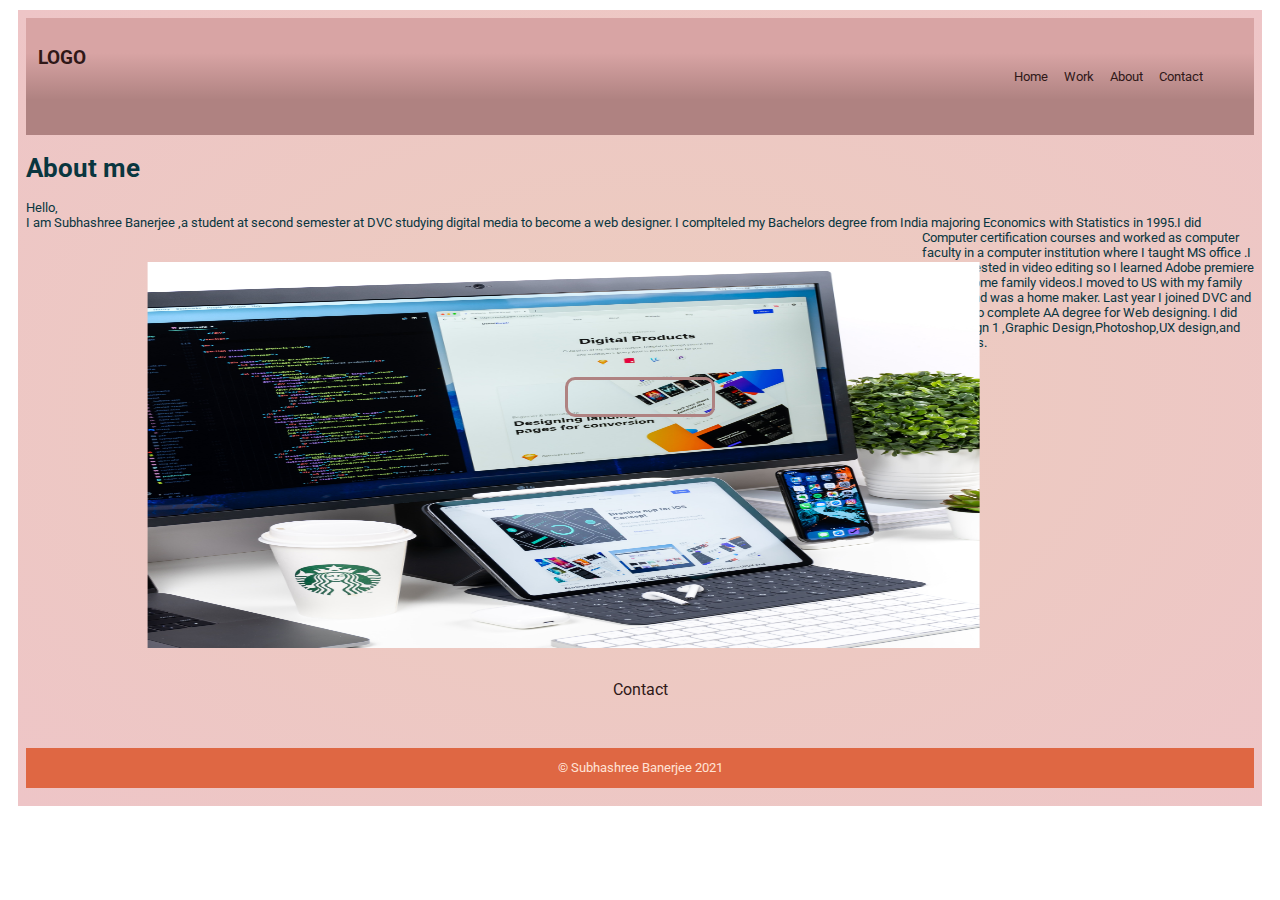
==== projects/project2/About/index.html @ f0b83295 "first commit" ====
<!DOCTYPE html>
<html lang="en">

<head>
    <meta charset="UTF-8">
    <meta name="viewport" content="width=device-width, initial-scale=1.0">
    <link rel="stylesheet" href="../css/style.css">

    <title>AboutPage</title>
</head>

<body id="about">
<div class="container">
        <header>
        <!--div for header portion contains logo and nav menu
        <div class="headerportion">
            <div for  logo -->
            <div class="logo">
                <h2>LOGO</h2>
            </div>
            <!--div for  logo ends -->
            <!--div for  nav menu -->
            <div class="topnav">
                <nav>
                    <ul>
                        <li><a href="../index.html">Home</a></li>
                        <li><a href="../work/index.html">Work</a></li>
                        <li><a href="#about">About</a></li>
                        <li><a href="../contact/index.html">Contact</a></li>
                    </ul>
                </nav>

            </div>
            <!--div for  nav menu ends -->
        
    </header>
        <div class="horizontalline"></div>
        <!--div for  header portion ends -->
        <main>
            <div class="hero">

                <h1>About me</h1>
                <p>Hello, <br>
                    I am Subhashree Banerjee ,a student at second semester at DVC studying digital media to become a web designer.
                    <img class="hero-image" src="image/project_webdesign_1.jpg" alt="designimage">
                    I complteled my Bachelors degree from India majoring Economics with Statistics in 1995.I did Computer certification courses and worked as computer faculty in a computer institution where I taught MS office .I was interested in video editing so I learned Adobe premiere and did some family videos.I moved to US with my family in 2005 and was a home maker.
                    Last year I joined DVC and planning to complete AA degree for Web designing.
                    I did Web design 1 ,Graphic Design,Photoshop,UX design,and Wordpress.
                </p>
                <br class="clear">
            </div>
            <div></div>
            <div class="button"><a href ="../contact/index.html"> Contact </a>

            </div> 
        </main>

    <footer>

        <p>© Subhashree Banerjee 2021</p>



    </footer>


</div>

</body>

</html>
---- projects/project2/css/style.css ----
@import url('https://fonts.googleapis.com/css2?family=PT+Sans+Narrow&family=Roboto+Condensed&family=Roboto:ital,wght@0,400;0,500;1,400&family=Vidaloka&display=swap');


* {
    position: relative;
    box-sizing: border-box;


}
body {
    
    font-family: 'Roboto',"sans-serif";
    font-weight:400;
    font-size:1rem;
 
    color:#09363f;
}
.container {
    margin: 10px;
    padding: .5rem;
    background-image: radial-gradient(#eccdbe, #eec5c7);
    background-repeat: no-repeat;
    background-position: center;
    background-repeat: no-repeat;
    background-size: cover;
    max-height:100%;

}

   header {

    margin: 0;
    width: 100%;
    display: flex;
    justify-content: space-between;
    background-image: linear-gradient(#d8a4a4 30%, #af8281 70%);
    position: relative;

}

nav ul {
    display: inline-flex;
    list-style: none;
    margin: 2.5rem;
    padding: .2rem;
    justify-content: left;

}

.logo {
    display: block;
    justify-content: flex-start;
    margin: 2px;
    padding: 10px;
    color: hsl(0, 33%, 14%);
}


nav a {

    text-decoration: none;
    margin: .5rem;
    color: hsl(0, 33%, 14%);
}

nav li {
    display: inline-flex;
    padding: 0;
    

}

#wrapper {

    z-index: 100;
}

#wrapper:hover {
    opacity: 0.7;
}


#wrapper {
    display: grid;
    grid-template-columns: 1fr ;
    grid-template-rows: 1fr 1fr;
    align-items: center;
    padding-bottom: 2rem, ;
    height: 90vh;
    width: 100%;
    
    color:#09363f;


}



.title {
    display: grid;
    padding-left: 1rem;
    grid-column: 1/-1;
    grid-row: 1;
    font-family: "Vidaloka", "Sans-erif";
    font-weight: 400;
    font-size: 10vw;
    width: 100%;
    z-index: 2;
}

.inner-title {
    display: inline-block;

}

.button{
    margin:auto;
    padding-bottom:5px;
    text-align:center;
    width: 150px;
    height: 40px;
    font-size:1rem;
    color:hsl(0, 33%, 14%);
    
    background-color:transparent;
    border:3px solid #af8281 ;
    border-radius: 10px;
}
 .button a {
     color:hsl(0, 33%, 14%);
     text-decoration: none;
     text-justify: auto;
     padding:5px;

 }

@keyframes text-clip {

    from {

        clip-path: polygon(0% 100%, 100% 100%, 100% 100%, 0% 100%);
    }

    to {

        clip-path: polygon(0% 0%, 100% 0%, 100% 100%, 0% 100%);
    }

}

@keyframes outer-left {

    from {
        
        transform: translate(60%);
       
    }

    to {
        transform: none;

    }

}


@keyframes inner-left {

    from {
        transform: translate(-60%);
      
    }

    to {
        transform: none;

    }

}

.firstname,
.lastname {

    animation: outer-left 1s 1s cubic-bezier(.5, 1, 0.1, 1) both;

}

.inner-title {
    display: inline-block;

    animation: inner-left 1s 1s ease both;
}

.firstname-inner {
    display: inline-block;

    animation: inner-left 1s 1s ease both,
        text-clip 1s 1s cubic-bezier(.5, 1, 0.1, 1) both;


}

.lastname-inner {

    animation: text-clip 1s 1s cubic-bezier(.5, 0, 0.1, 1) both;

}

.title {

    animation: outer-left 1s 1s ease both;
}



.firstname, .firstname-inner {

    display: inline-block;
}


.lastname {

    display: inline-block;
}

.img-specs , .hero-image{

    width: 75%;
    max-width: 90%;
    height: 50vh;
    padding:2rem;
    animation: image-in 1s 1s backwards;
    transform: translateX(10%);
}

/*.hero-image {

    max-width: 45vmax;
    display: grid;
    grid-row: 1;
    grid-column: 2;
    
    padding-right: 1rem;

    animation: image-in 1s 2s backwards;
    transform: translateX(50%);



}*/

@keyframes image-in {

    from {
        clip-path: polygon(0% 0%, 100% 0%,100% 0%, 0% 0%);
    }

    to {

        clip-path: polygon(0% 0%, 100% 0% , 100% 100%, 0% 100%);
    }
}
footer{
    display:flex;
    justify-content: space-evenly;
    position:relative;
    margin-top:50px;
    margin-bottom: 10px;
    /*background-color:#002a32 ;*/
    background-color: #df6743;
    color:#ffe3d6;
}


/*@media screen and (min-width:650px){

    body{

        font-size:2rem;
    }

    .parent{
        display: block;
        justify-content: space-evenly;
    }

    main {   
        display: block;
        max-width:90vw;

    }
    .firstname, .firstname-inner, .lastname, .lastname-inner{

        display: block;
    }*/

 

@media screen and (min-width:650px){

    main {   
        display: inline-block;

    }
    body, nav , header{
        font-size:1vw;
    }
    
   
  img {
      float:left;
      max-width:30%;
      max-height:60vh;
      height:100%;
  }
  
  .img-specs , .hero-image{

    width: 75%;
    max-width:70vw;
    height: 50vh;
    padding:2rem;
    animation: image-in 1s 1s backwards;
    transform: translateX(10%);
}

                 

 
} 




/* @import url('https://fonts.googleapis.com/css2?family=PT+Sans+Narrow&family=Roboto+Condensed&family=Roboto:ital,wght@0,400;0,500;1,400&family=Vidaloka&display=swap');


*{
    box-sizing:border-box;
}
/* -Style sheet for home and About oage-*/

/*body{

    font-family: 'roboto',sans-serif;
    font-weight;400;
    font-size;24px;
    
    color:#09363f;
}
    
   .container {
    margin:10px;
    padding:.5rem;
    background-image:radial-gradient(#eccdbe, #eec5c7);
    background-repeat: no-repeat; 
    background-position:center;
    background-size:cover;  
    max-height:100%;
    
   } 

header{
   margin:0;
   width:100%;
    display:flex;
    justify-content: space-between;
   background-image:linear-gradient( #d8a4a4 30%,#af8281 70%);
    position:relative;

}


   nav ul{
       display:inline-flex;
       list-style: none;
       margin:2.5rem;
       padding:.2rem; 
       justify-content: left;
       
   }
   .logo{
       display:block;
       justify-content:flex-start;
       margin:2px;
       color:hsl(0, 33%, 14%);
   }

   nav a { 
    font-family:'roboto condensed','san-serif' ;
    font-weight:400;
    font-size:36px;
    text-decoration:none;
    margin:1rem;
    color:hsl(0, 33%, 14%);
    margin-right: 5px;
   }


   nav li{
    display:inline-flex;
    padding:0;
    
       
   }
   .hero1{
    max-width:1600px;
    margin:0 auto;
   }

  
   .hero{
       max-width:700px;
       margin:0 auto;
   }

    h1 {
        font-family:'Vidaloka',serif ;
        font-weight:400;
        font-size:72px;
       text-align:center;

   }
   .hero img{
     margin-top:10px;  
    float:right;
    width:60%;
    height:100%;
    max-width:100%;
    margin-left:10px;
    shape-outside: ellipse(25% 30%) ;
    clip-path:ellipse(50.5% 40.5% ) ;
    shape-margin: 3rem;
  
    
    
   }   
   .hero1 img{

    margin-top:10px;  
    float:right;
    width:550px;
    height:500px;
    max-width:75%;
    margin-left:10px;
    border:3px solid hsl(0, 33%, 14%);
   } 

   .clear{
       clear: both;
   }
   
   .button{
       margin:auto;
       text-align:center;
       width: 150px;
       height: 40px;
       font-size:1rem;
       color:hsl(0, 33%, 14%);
       
       background-color:transparent;
       border:3px solid #af8281 ;
       border-radius: 10px;
   }
    .button a {
        color:hsl(0, 33%, 14%);
        text-decoration: none;
        text-justify: auto;
        padding:5px;

    }
   .button:hover{
       transform: translate(20%, 20%);

   }
   footer{
       display:flex;
       justify-content: space-evenly;
       position:relative;
       margin-top:50px;
       margin-bottom: 0;
       
       background-color: #df6743;
       color:#ffe3d6;


   }
   .requestform{
       
       padding:10px;
       text-align: center;

   }
   .col-25 {
       
       padding:10px;
       

   }

.formborder{
    border:2px solid #df6743;
    box-shadow: 2px, 5 px 6;

    

}
   .button_face{
    padding:10px;

   }
   @media screen and (min-width:650px){

    body{

        font-size:1.5rem;
    }

    .parent{
        display: block;
        justify-content: space-evenly;
    }

    main {   
        display: block;
        max-width:100%;

    }

    .hero img{

        shape-margin: 6rem;
    }
   
} */
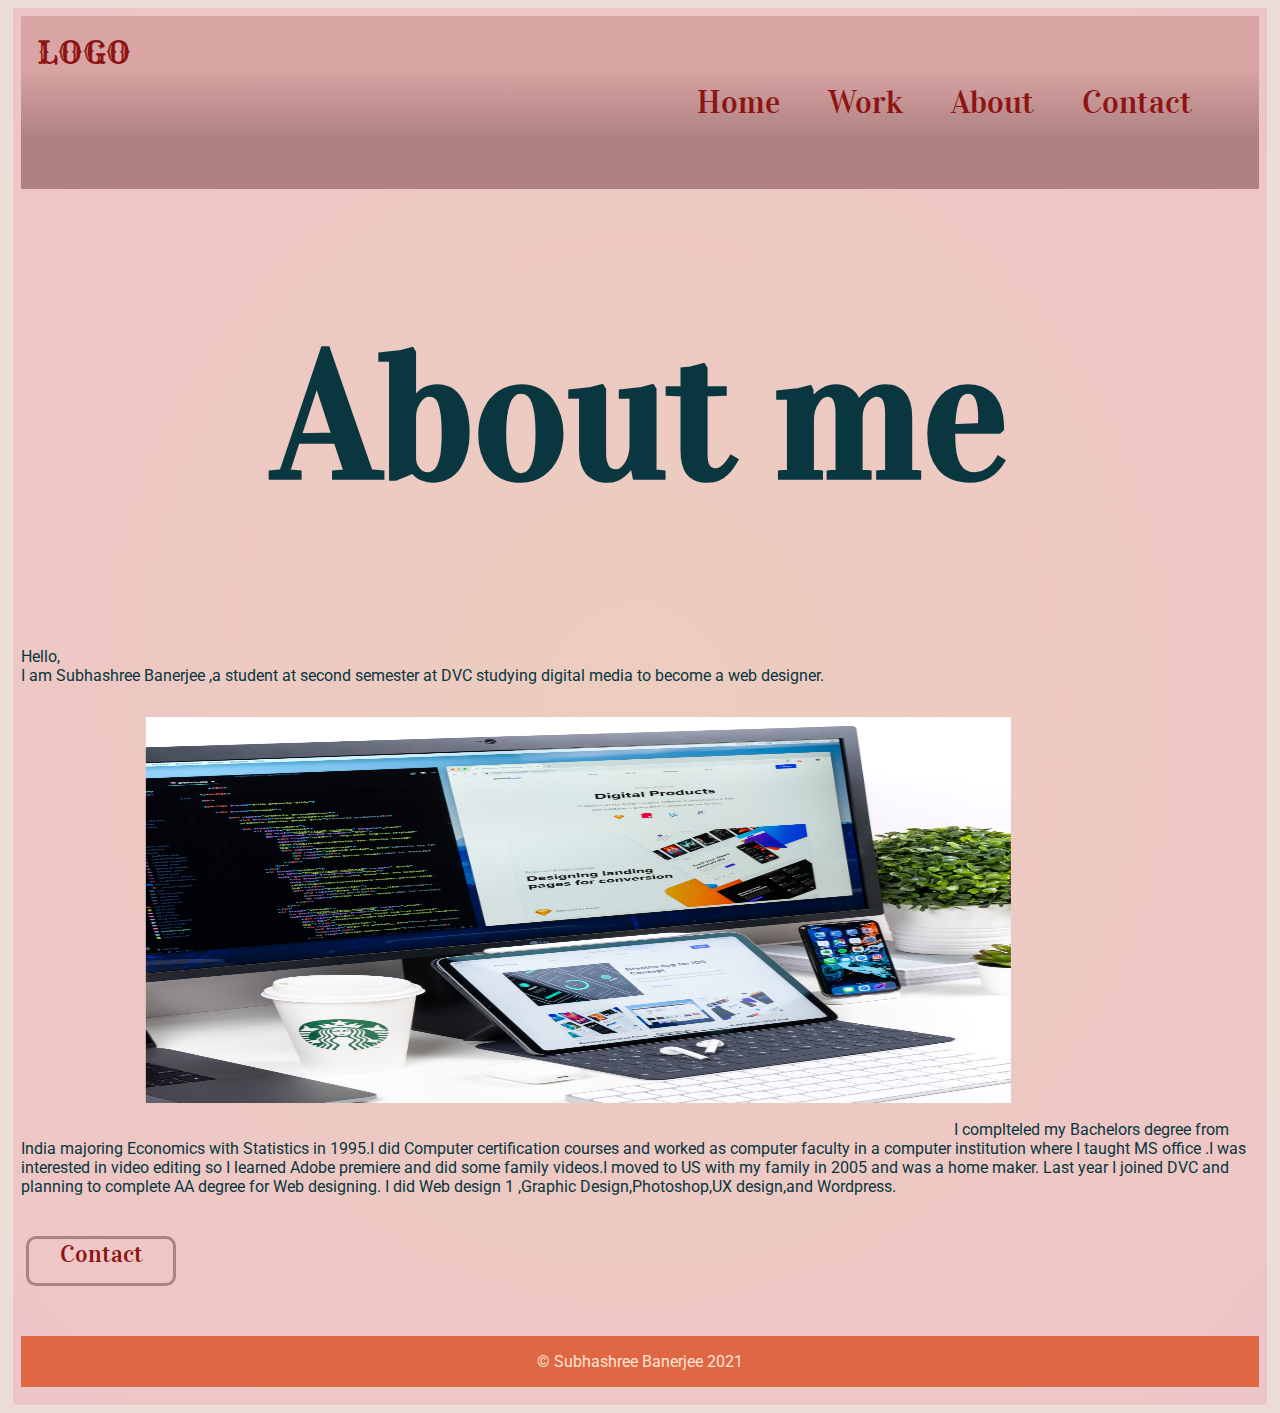
==== commit 08303f10: "footer edited" ====
--- a/projects/project2/About/index.html
+++ b/projects/project2/About/index.html
@@ -25,7 +25,7 @@
                     <ul>
                         <li><a href="../index.html">Home</a></li>
                         <li><a href="../work/index.html">Work</a></li>
-                        <li><a href="#about">About</a></li>
+                        <li><a href="index.html">About</a></li>
                         <li><a href="../contact/index.html">Contact</a></li>
                     </ul>
                 </nav>
@@ -34,10 +34,10 @@
             <!--div for  nav menu ends -->
         
     </header>
-        <div class="horizontalline"></div>
+        
         <!--div for  header portion ends -->
         <main>
-            <div class="hero">
+            <!--<div class="hero">-->
 
                 <h1>About me</h1>
                 <p>Hello, <br>
@@ -48,7 +48,7 @@
                     I did Web design 1 ,Graphic Design,Photoshop,UX design,and Wordpress.
                 </p>
                 <br class="clear">
-            </div>
+            <!--</div>-->
             <div></div>
             <div class="button"><a href ="../contact/index.html"> Contact </a>
 
--- a/projects/project2/css/style.css
+++ b/projects/project2/css/style.css
@@ -1,6 +1,5 @@
 
-@import url('https://fonts.googleapis.com/css2?family=PT+Sans+Narrow&family=Roboto+Condensed&family=Roboto:ital,wght@0,400;0,500;1,400&family=Vidaloka&display=swap');
-
+@import url('https://fonts.googleapis.com/css2?family=PT+Sans+Narrow&family=Roboto+Condensed&family=Roboto:ital,wght@0,400;0,500;1,400&family=Rye&family=Vidaloka&display=swap');
 
 * {
     position: relative;
@@ -13,18 +12,18 @@
     font-family: 'Roboto',"sans-serif";
     font-weight:400;
     font-size:1rem;
- 
+    background-color: #ecded7;
     color:#09363f;
 }
 .container {
-    margin: 10px;
+    margin: 5px;
     padding: .5rem;
     background-image: radial-gradient(#eccdbe, #eec5c7);
     background-repeat: no-repeat;
     background-position: center;
     background-repeat: no-repeat;
     background-size: cover;
-    max-height:100%;
+    max-height:200vw;
 
 }
 
@@ -34,50 +33,63 @@
     width: 100%;
     display: flex;
     justify-content: space-between;
+    font-family: 'Vidaloka',"sans-serif";
+    font-weight:400;
+    font-size:24px;
     background-image: linear-gradient(#d8a4a4 30%, #af8281 70%);
     position: relative;
 
 }
 
-nav ul {
-    display: inline-flex;
-    list-style: none;
-    margin: 2.5rem;
-    padding: .2rem;
-    justify-content: left;
-
-}
 
 .logo {
     display: block;
     justify-content: flex-start;
     margin: 2px;
     padding: 10px;
-    color: hsl(0, 33%, 14%);
-}
-
-
-nav a {
-
+}
+.logo h2{ 
+    font-family:'rye','cursive';
+    font-weight:400;
+    font-size: 2rem;
+    margin:4px;
+    color:#8E1414;
+   
+}
+
+nav ul {
+    display: inline-flex;
+    justify-content: left;
+    list-style: none;
+    margin: 2.5rem;
+    padding: .2rem;
+    
+}
+
+nav a{
     text-decoration: none;
     margin: .5rem;
-    color: hsl(0, 33%, 14%);
-}
-
+    color:#8E1414;
+
+}
 nav li {
     display: inline-flex;
     padding: 0;
     
 
 }
+h1 {
+    font-family:'Vidaloka','san-serif';
+    font-size: 14vw;
+    display:flex;
+    justify-content: space-evenly;
+    justify-items: center;
+    text-align: center;
+}
 
 #wrapper {
 
     z-index: 100;
-}
-
-#wrapper:hover {
-    opacity: 0.7;
 }
 
 
@@ -90,11 +102,10 @@
     height: 90vh;
     width: 100%;
     
-    color:#09363f;
-
-
-}
-
+    color:#116a7c;
+
+
+}
 
 
 .title {
@@ -115,25 +126,35 @@
 }
 
 .button{
-    margin:auto;
-    padding-bottom:5px;
+    font-family: 'Vidaloka',serif;
+    font-weight: 400;
+    padding-left:-4rem ;
+    padding-bottom:-4rem;
+    margin:5px;
     text-align:center;
     width: 150px;
-    height: 40px;
-    font-size:1rem;
+    height: 50px;
+    font-size:1.5em;
     color:hsl(0, 33%, 14%);
-    
     background-color:transparent;
     border:3px solid #af8281 ;
     border-radius: 10px;
-}
- .button a {
-     color:hsl(0, 33%, 14%);
-     text-decoration: none;
-     text-justify: auto;
-     padding:5px;
-
- }
+    animation:button_up 1s 2s ease-in both;
+}
+
+.button a {
+color:#8E1414;
+ text-decoration: none;
+ text-align: center;
+ 
+
+}
+.button:hover {
+
+filter: drop-shadow(.5rem 1rem .5rem rgb(236, 155, 49));
+transform: scale(1,2);
+}
+
 
 @keyframes text-clip {
 
@@ -177,6 +198,21 @@
 
     }
 
+}
+
+@keyframes button_up {
+
+    from{
+         
+         transform:translateY(300px);
+    }
+
+  to {
+        
+          transform:none;
+
+
+  }
 }
 
 .firstname,
@@ -262,6 +298,14 @@
         clip-path: polygon(0% 0%, 100% 0% , 100% 100%, 0% 100%);
     }
 }
+
+.icons{
+    margin:15px;
+    width:30px;
+    height:30px;
+    
+}
+
 footer{
     display:flex;
     justify-content: space-evenly;
@@ -273,32 +317,39 @@
     color:#ffe3d6;
 }
 
-
+    @media screen and (min-width:650px){
+
+   
+        nav li{
+           
+        padding:1rem;
+            font-size:2rem;
+            
+            
+        }
+           
+            main {   
+                display: block;
+                max-width:100%;
+        
+            }
+            .firstname, .lastname{
+        
+                display:inline-block;
+            }
+        
+         .image {
+        
+            display: grid;
+            grid-row: 1;
+            grid-column: 2;
+            animation: image-in 1s 2s backwards;
+            transform: translate(-10% ,40%);
+        
+        
+        
+        }
 /*@media screen and (min-width:650px){
-
-    body{
-
-        font-size:2rem;
-    }
-
-    .parent{
-        display: block;
-        justify-content: space-evenly;
-    }
-
-    main {   
-        display: block;
-        max-width:90vw;
-
-    }
-    .firstname, .firstname-inner, .lastname, .lastname-inner{
-
-        display: block;
-    }*/
-
- 
-
-@media screen and (min-width:650px){
 
     main {   
         display: inline-block;
@@ -324,12 +375,12 @@
     padding:2rem;
     animation: image-in 1s 1s backwards;
     transform: translateX(10%);
-}
+}*/
 
                  
 
  
-} 
+
 
 
 
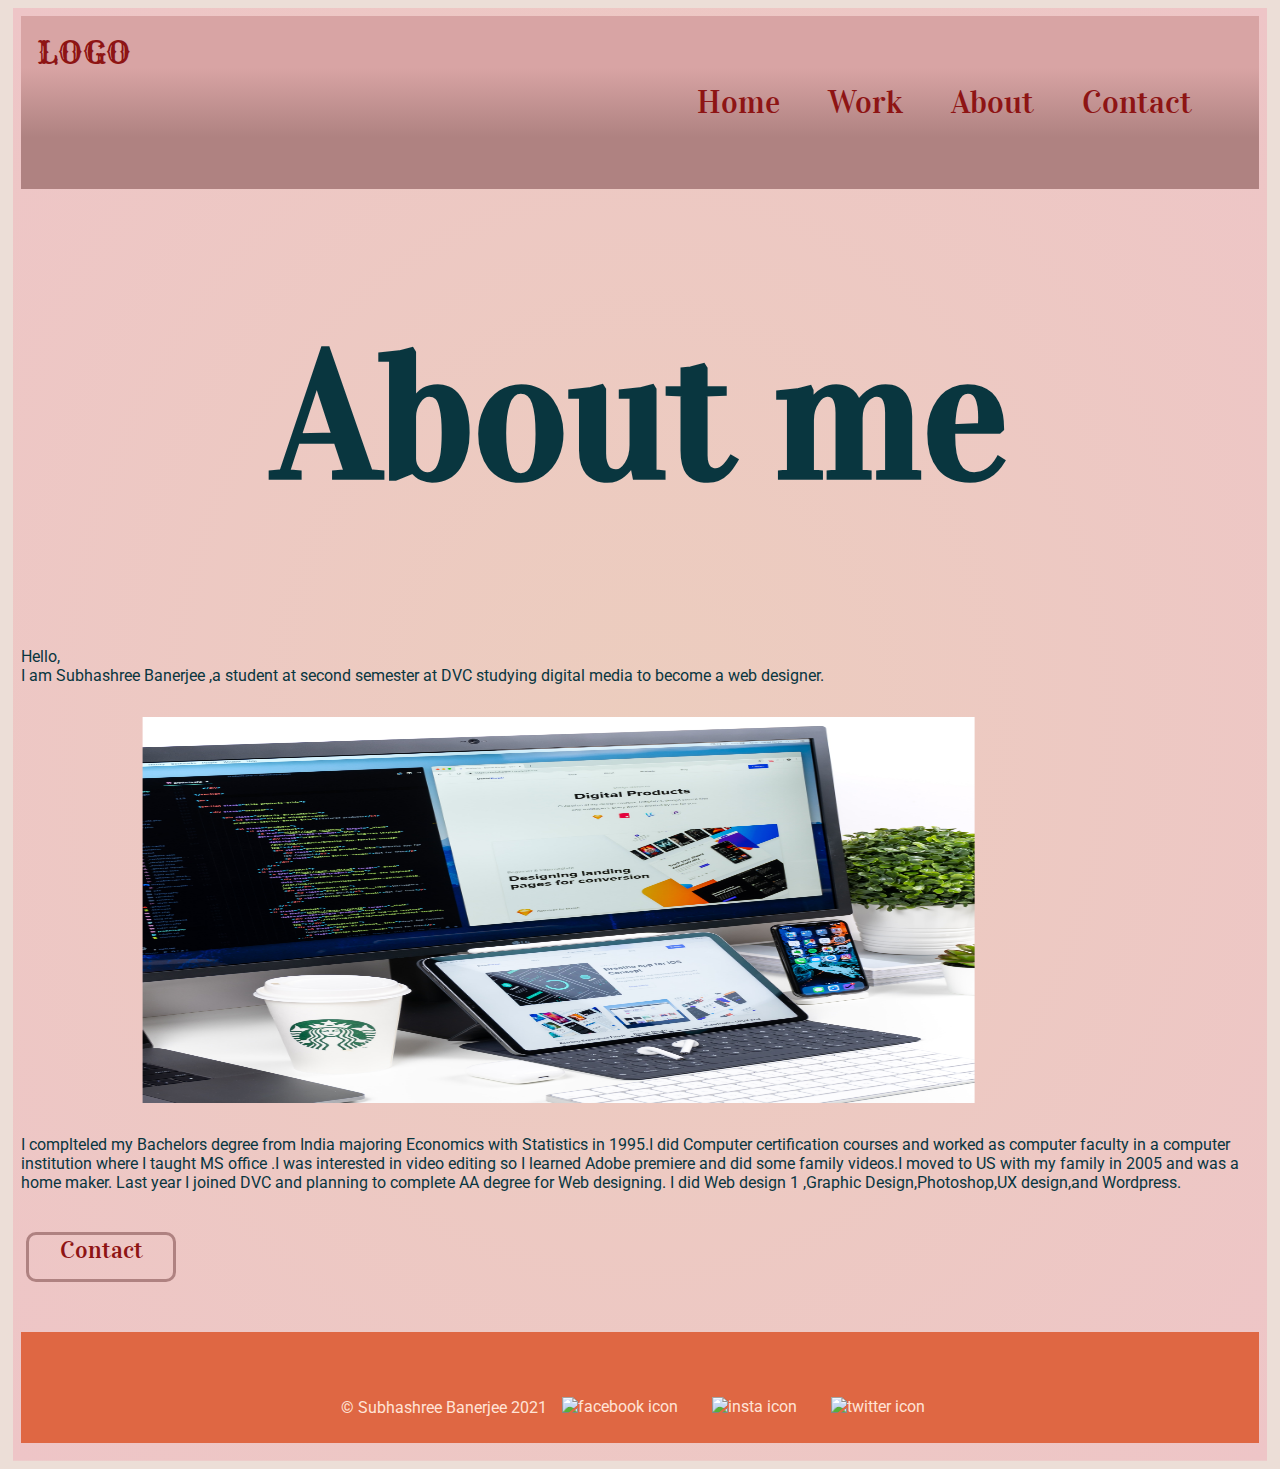
==== commit 5309c8de: "work updated" ====
--- a/projects/project2/About/index.html
+++ b/projects/project2/About/index.html
@@ -57,8 +57,16 @@
 
     <footer>
 
-        <p>© Subhashree Banerjee 2021</p>
+        <footer>
+            <p>© Subhashree Banerjee 2021</p>
+            <div class="socialmedia">
+                <img src="../project2/images/facebook.png" alt="facebook icon" class="icons">
+                <img src="../project2/images/insta.png" alt="insta icon" class="icons">
+                <img src="../project2/images/twitter.png" alt="twitter icon" class="icons">
+            </div>
+            
 
+        </footer>
 
 
     </footer>
--- a/projects/project2/css/style.css
+++ b/projects/project2/css/style.css
@@ -23,7 +23,7 @@
     background-position: center;
     background-repeat: no-repeat;
     background-size: cover;
-    max-height:200vw;
+    max-height:100%;
 
 }
 
@@ -139,7 +139,7 @@
     background-color:transparent;
     border:3px solid #af8281 ;
     border-radius: 10px;
-    animation:button_up 1s 2s ease-in both;
+    animation:button_up 1s 1s ease-in both;
 }
 
 .button a {
@@ -156,64 +156,6 @@
 }
 
 
-@keyframes text-clip {
-
-    from {
-
-        clip-path: polygon(0% 100%, 100% 100%, 100% 100%, 0% 100%);
-    }
-
-    to {
-
-        clip-path: polygon(0% 0%, 100% 0%, 100% 100%, 0% 100%);
-    }
-
-}
-
-@keyframes outer-left {
-
-    from {
-        
-        transform: translate(60%);
-       
-    }
-
-    to {
-        transform: none;
-
-    }
-
-}
-
-
-@keyframes inner-left {
-
-    from {
-        transform: translate(-60%);
-      
-    }
-
-    to {
-        transform: none;
-
-    }
-
-}
-
-@keyframes button_up {
-
-    from{
-         
-         transform:translateY(300px);
-    }
-
-  to {
-        
-          transform:none;
-
-
-  }
-}
 
 .firstname,
 .lastname {
@@ -271,21 +213,77 @@
     transform: translateX(10%);
 }
 
-/*.hero-image {
+/* Animation details*/
+@keyframes text-clip {
+
+    from {
+
+        clip-path: polygon(0% 100%, 100% 100%, 100% 100%, 0% 100%);
+    }
+
+    to {
+
+        clip-path: polygon(0% 0%, 100% 0%, 100% 100%, 0% 100%);
+    }
+
+}
+
+@keyframes outer-left {
+
+    from {
+        
+        transform: translate(60%);
+       
+    }
+
+    to {
+        transform: none;
+
+    }
+
+}
+
+
+@keyframes inner-left {
+
+    from {
+        transform: translate(-60%);
+      
+    }
+
+    to {
+        transform: none;
+
+    }
+
+}
+
+@keyframes button_up {
+
+    from{
+         
+         transform:translateY(600px);
+    }
+
+  to {
+        
+          transform:none;
+
+
+  }
+}
+
+.hero-image {
 
     max-width: 45vmax;
     display: grid;
     grid-row: 1;
-    grid-column: 2;
-    
+    grid-column: 2; 
     padding-right: 1rem;
-
-    animation: image-in 1s 2s backwards;
-    transform: translateX(50%);
-
-
-
-}*/
+    animation: image-in 1s 1s backwards;
+    transform: translateX(30%);
+
+}
 
 @keyframes image-in {
 
@@ -345,8 +343,16 @@
             grid-column: 2;
             animation: image-in 1s 2s backwards;
             transform: translate(-10% ,40%);
-        
-        
+         }
+            .img-specs , .hero-image{
+
+                width: 75%;
+                max-width:70vw;
+                height: 50vh;
+                padding:2rem;
+                animation: image-in 1s 1s backwards;
+                transform: translateX(10%);
+            }
         
         }
 /*@media screen and (min-width:650px){
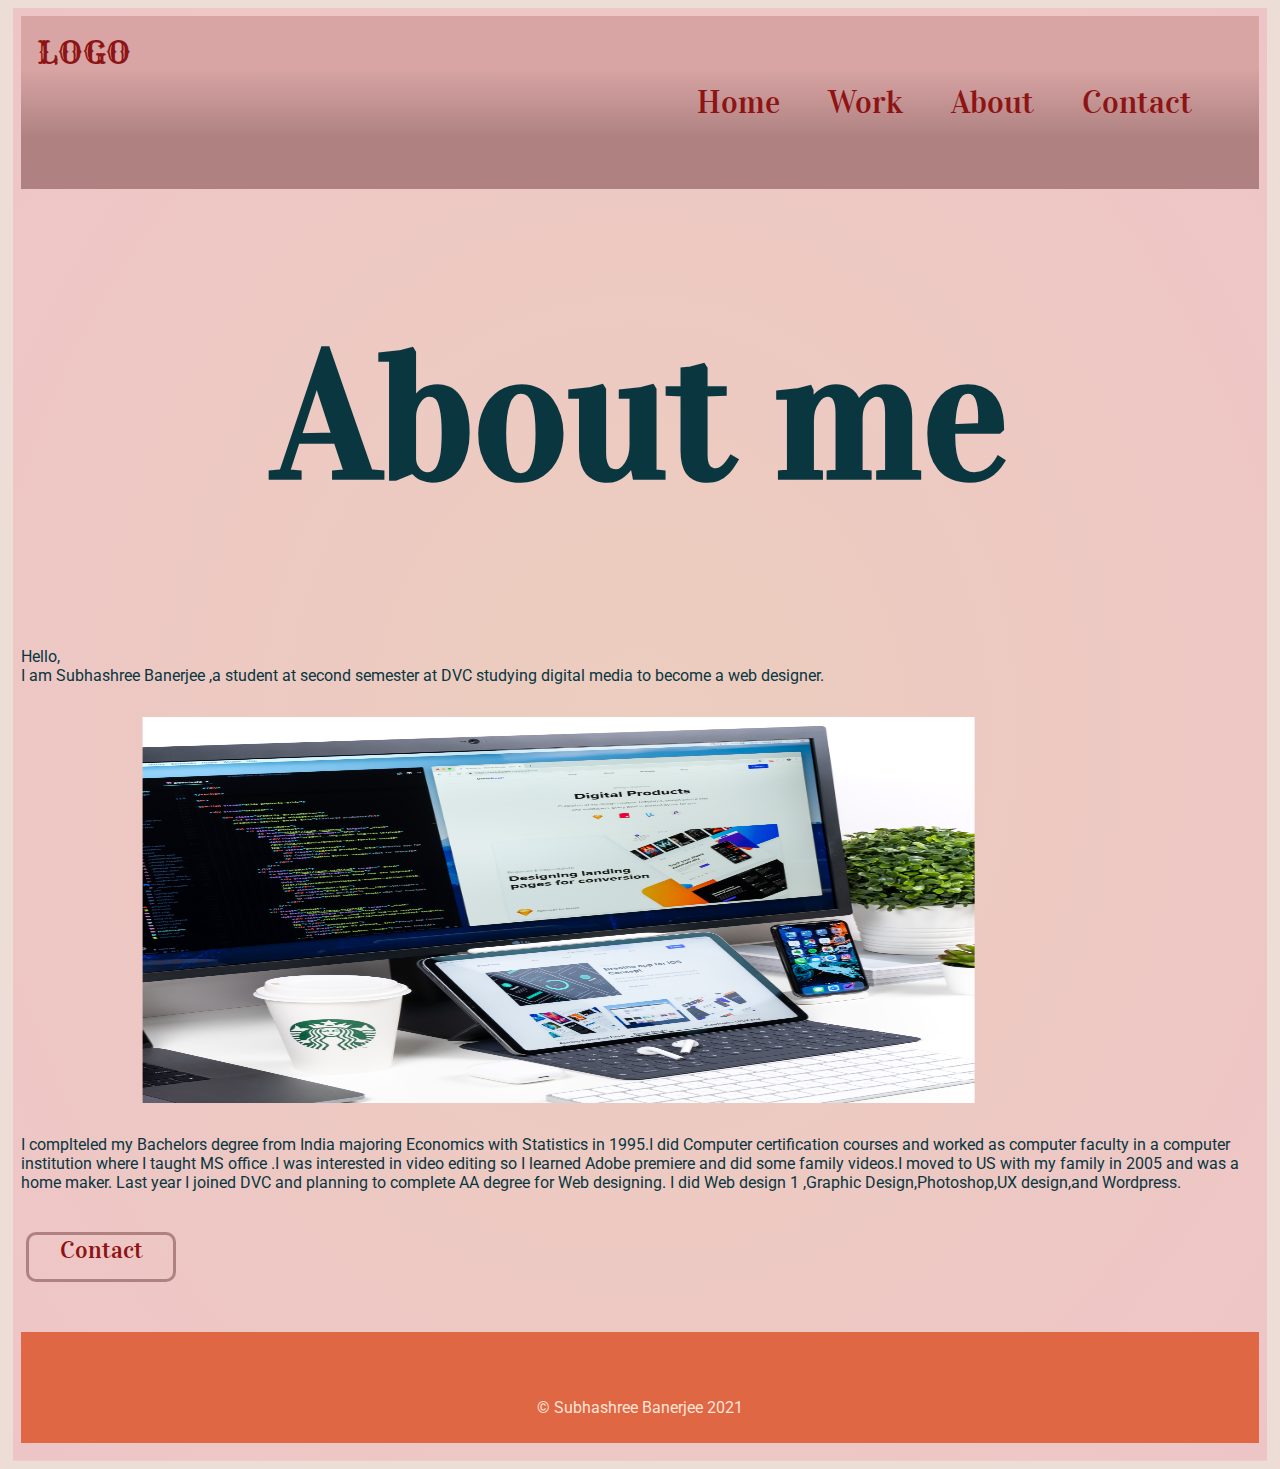
==== commit 9780a457: "Icons added to footer" ====
--- a/projects/project2/About/index.html
+++ b/projects/project2/About/index.html
@@ -58,15 +58,8 @@
     <footer>
 
         <footer>
-            <p>© Subhashree Banerjee 2021</p>
-            <div class="socialmedia">
-                <img src="../project2/images/facebook.png" alt="facebook icon" class="icons">
-                <img src="../project2/images/insta.png" alt="insta icon" class="icons">
-                <img src="../project2/images/twitter.png" alt="twitter icon" class="icons">
-            </div>
-            
+        <p>© Subhashree Banerjee 2021</p>
 
-        </footer>
 
 
     </footer>
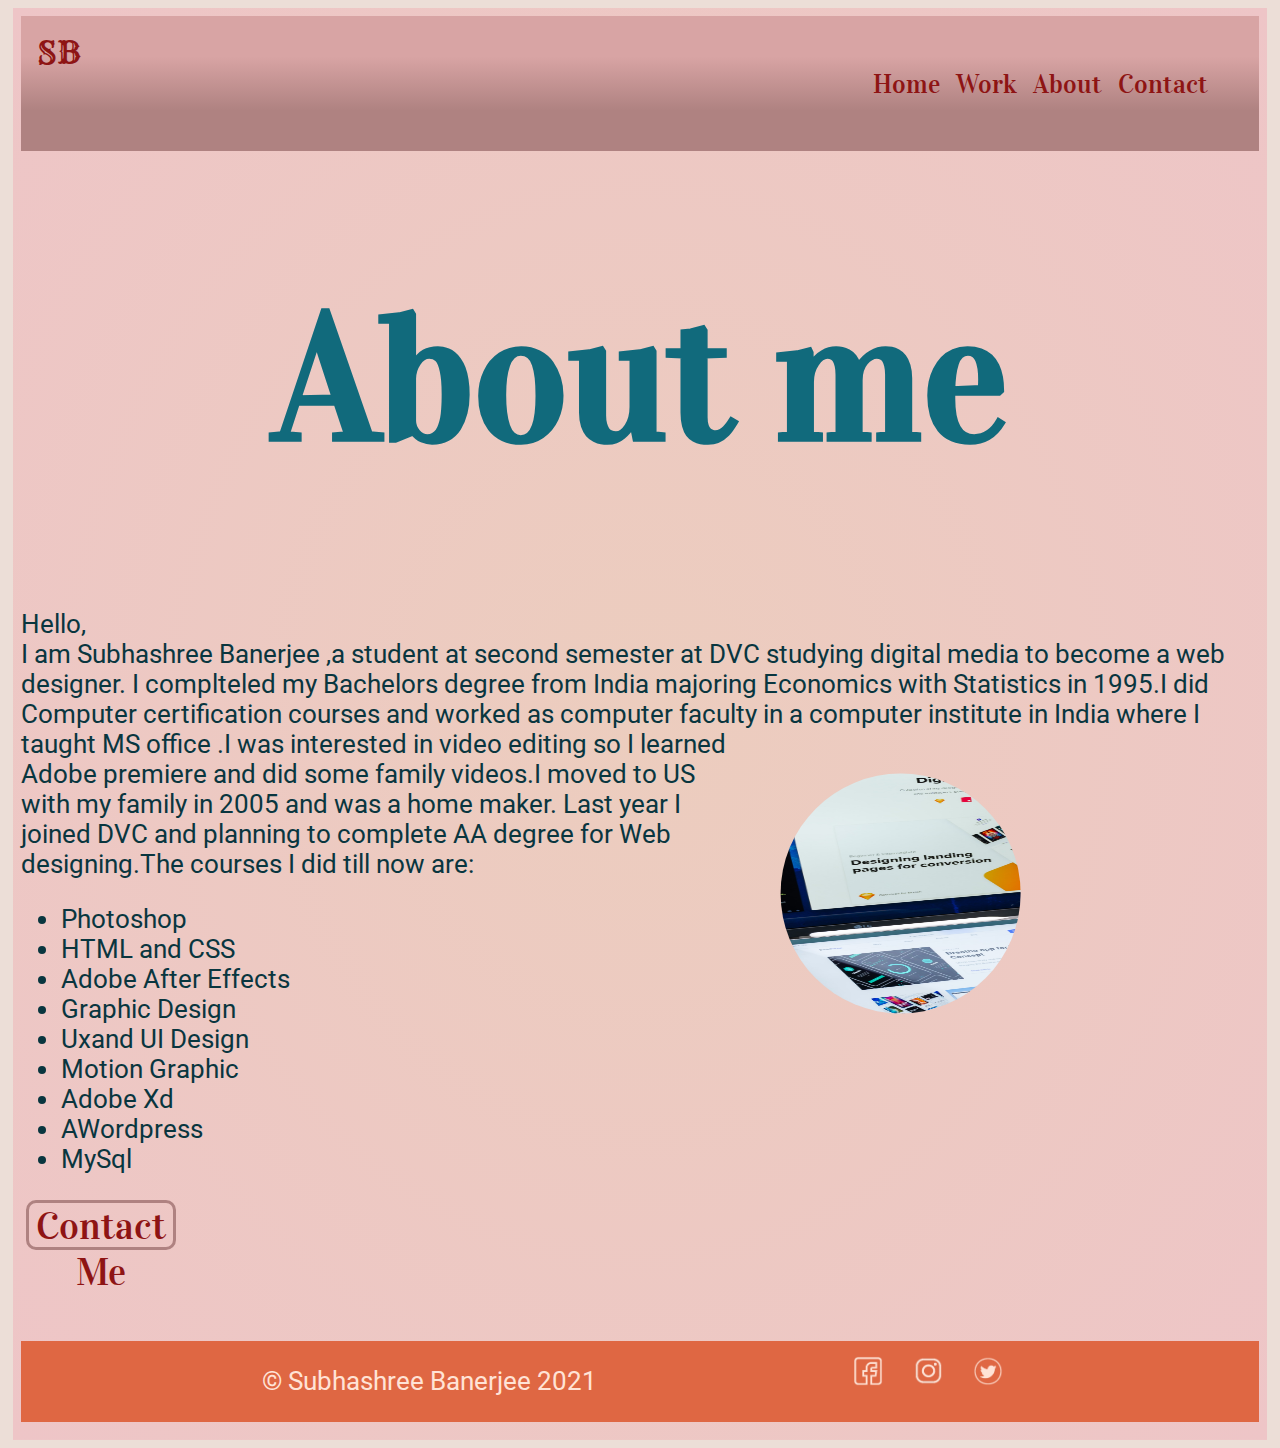
==== commit 0fa21995: "Update style.css" ====
--- a/projects/project2/About/index.html
+++ b/projects/project2/About/index.html
@@ -8,7 +8,7 @@
 
     <title>AboutPage</title>
 </head>
-
+<!--HTML for About me Page-->
 <body id="about">
 <div class="container">
         <header>
@@ -16,7 +16,7 @@
         <div class="headerportion">
             <div for  logo -->
             <div class="logo">
-                <h2>LOGO</h2>
+                <h2>SB</h2>
             </div>
             <!--div for  logo ends -->
             <!--div for  nav menu -->
@@ -25,7 +25,7 @@
                     <ul>
                         <li><a href="../index.html">Home</a></li>
                         <li><a href="../work/index.html">Work</a></li>
-                        <li><a href="index.html">About</a></li>
+                        <li><a href="about">About</a></li>
                         <li><a href="../contact/index.html">Contact</a></li>
                     </ul>
                 </nav>
@@ -34,35 +34,51 @@
             <!--div for  nav menu ends -->
         
     </header>
-        
+       
         <!--div for  header portion ends -->
         <main>
-            <!--<div class="hero">-->
+            <div class="hero">
 
                 <h1>About me</h1>
                 <p>Hello, <br>
                     I am Subhashree Banerjee ,a student at second semester at DVC studying digital media to become a web designer.
-                    <img class="hero-image" src="image/project_webdesign_1.jpg" alt="designimage">
-                    I complteled my Bachelors degree from India majoring Economics with Statistics in 1995.I did Computer certification courses and worked as computer faculty in a computer institution where I taught MS office .I was interested in video editing so I learned Adobe premiere and did some family videos.I moved to US with my family in 2005 and was a home maker.
-                    Last year I joined DVC and planning to complete AA degree for Web designing.
-                    I did Web design 1 ,Graphic Design,Photoshop,UX design,and Wordpress.
+                    <img class="hero-image circle" src="image/project_webdesign_1.jpg" alt="designimage">
+                    I complteled my Bachelors degree from India majoring Economics with Statistics in 1995.I did Computer certification courses and worked as computer faculty in a computer institute in India where I taught MS office .I was interested in video editing so I learned Adobe premiere and did some family videos.I moved to US with my family in 2005 and was a home maker.
+                    Last year I joined DVC and planning to complete AA degree for Web designing.The courses I did till now are:
+                    <ul>
+                        <li>Photoshop</li>
+                        <li>HTML and CSS</li>
+                        <li>Adobe After Effects</li>
+                        <li>Graphic Design</li>
+                        <li>Uxand UI Design</li>
+                        <li>Motion Graphic</li>
+                        <li>Adobe Xd</li>
+                        <li>AWordpress</li>
+                        <li>MySql</li>
+                        
+                        
+                    </ul>
+                   
                 </p>
-                <br class="clear">
-            <!--</div>-->
+
+               
+            </div>
             <div></div>
-            <div class="button"><a href ="../contact/index.html"> Contact </a>
+            <div class="button"><a href ="../contact/index.html"> Contact Me </a>
 
             </div> 
         </main>
 
-    <footer>
+        <footer>
+            <p>© Subhashree Banerjee 2021</p>
+            <div class="socialmedia">
+                <img src="../../project2/images/facebook.png" alt="facebook icon" class="icons">
+                <img src="../../project2/images/insta.png" alt="insta icon" class="icons">
+                <img src="../../project2/images/twitter.png" alt="twitter icon" class="icons">
+            </div>
+            
 
-        <footer>
-        <p>© Subhashree Banerjee 2021</p>
-
-
-
-    </footer>
+        </footer>
 
 
 </div>
--- a/projects/project2/css/style.css
+++ b/projects/project2/css/style.css
@@ -11,7 +11,7 @@
     
     font-family: 'Roboto',"sans-serif";
     font-weight:400;
-    font-size:1rem;
+    font-size:1.25rem;
     background-color: #ecded7;
     color:#09363f;
 }
@@ -85,12 +85,10 @@
     justify-content: space-evenly;
     justify-items: center;
     text-align: center;
-}
-
-#wrapper {
-
-    z-index: 100;
-}
+    color:#116a7c;
+}
+
+
 
 
 #wrapper {
@@ -98,10 +96,9 @@
     grid-template-columns: 1fr ;
     grid-template-rows: 1fr 1fr;
     align-items: center;
-    padding-bottom: 2rem, ;
+    padding-bottom: 2rem ;
     height: 90vh;
     width: 100%;
-    
     color:#116a7c;
 
 
@@ -118,18 +115,37 @@
     font-size: 10vw;
     width: 100%;
     z-index: 2;
-}
+     animation: outer-left 1s 1s ease both;
+    
+}
+
+
 
 .inner-title {
     display: inline-block;
+    animation: inner-left 1s 1s ease both;
+}
+
+.firstname {
+    display: inline-block;
+    animation: inner-left 1s 1s cubic-bezier(.5, 1, 0.1, 1) both,
+        text-clip 1s 1s cubic-bezier(.5, 1, 0.1, 1) both;
+
+
+}
+
+.lastname {
+    display: inline-block;
+    animation: outer-left 1s 1s cubic-bezier(.5, 1, 0.1, 1) both,text-clip 1s 1s cubic-bezier(.5, 0, 0.1, 1) both;
 
 }
 
 .button{
     font-family: 'Vidaloka',serif;
+
     font-weight: 400;
-    padding-left:-4rem ;
-    padding-bottom:-4rem;
+   padding-left:-4rem ;
+   padding-bottom:-4rem;
     margin:5px;
     text-align:center;
     width: 150px;
@@ -141,66 +157,30 @@
     border-radius: 10px;
     animation:button_up 1s 1s ease-in both;
 }
-
-.button a {
-color:#8E1414;
- text-decoration: none;
- text-align: center;
- 
-
-}
+ .button a {
+     color:#8E1414;
+     text-decoration: none;
+     text-align: center;
+     
+
+ }
 .button:hover {
 
 filter: drop-shadow(.5rem 1rem .5rem rgb(236, 155, 49));
-transform: scale(1,2);
-}
-
-
-
-.firstname,
-.lastname {
-
-    animation: outer-left 1s 1s cubic-bezier(.5, 1, 0.1, 1) both;
-
-}
-
-.inner-title {
-    display: inline-block;
-
-    animation: inner-left 1s 1s ease both;
-}
-
-.firstname-inner {
-    display: inline-block;
-
-    animation: inner-left 1s 1s ease both,
-        text-clip 1s 1s cubic-bezier(.5, 1, 0.1, 1) both;
-
-
-}
-
-.lastname-inner {
-
-    animation: text-clip 1s 1s cubic-bezier(.5, 0, 0.1, 1) both;
-
-}
-
-.title {
-
-    animation: outer-left 1s 1s ease both;
-}
-
-
-
-.firstname, .firstname-inner {
-
-    display: inline-block;
-}
-
-
-.lastname {
-
-    display: inline-block;
+
+}
+
+
+
+.image {
+    max-width: 25vmax;
+    display: grid;
+    grid-row: 1;
+    grid-column:2;
+    padding-right:1rem;
+    animation: image-in 1s 2s backwards;
+    transform: translate(30%,40%);
+   
 }
 
 .img-specs , .hero-image{
@@ -210,91 +190,27 @@
     height: 50vh;
     padding:2rem;
     animation: image-in 1s 1s backwards;
-    transform: translateX(10%);
-}
-
-/* Animation details*/
-@keyframes text-clip {
-
-    from {
-
-        clip-path: polygon(0% 100%, 100% 100%, 100% 100%, 0% 100%);
-    }
-
-    to {
-
-        clip-path: polygon(0% 0%, 100% 0%, 100% 100%, 0% 100%);
-    }
-
-}
-
-@keyframes outer-left {
-
-    from {
-        
-        transform: translate(60%);
-       
-    }
-
-    to {
-        transform: none;
-
-    }
-
-}
-
-
-@keyframes inner-left {
-
-    from {
-        transform: translate(-60%);
-      
-    }
-
-    to {
-        transform: none;
-
-    }
-
-}
-
-@keyframes button_up {
-
-    from{
-         
-         transform:translateY(600px);
-    }
-
-  to {
-        
-          transform:none;
-
-
-  }
+    transform: translateX(40%);
 }
 
 .hero-image {
-
-    max-width: 45vmax;
-    display: grid;
-    grid-row: 1;
-    grid-column: 2; 
-    padding-right: 1rem;
-    animation: image-in 1s 1s backwards;
-    transform: translateX(30%);
-
-}
-
-@keyframes image-in {
-
-    from {
-        clip-path: polygon(0% 0%, 100% 0%,100% 0%, 0% 0%);
-    }
-
-    to {
-
-        clip-path: polygon(0% 0%, 100% 0% , 100% 100%, 0% 100%);
-    }
+    padding-right:3rem;
+    animation: hero-in 2s 2s backwards;
+   transform: translateX(10%);
+
+}
+.circle
+ {
+    float:right;
+    width:85%;
+    height:85%;
+   shape-outside:circle(120px);
+    clip-path:circle(120px);
+    shape-margin: 1.25rem ;
+}
+.circle:hover{
+
+    transform: scale(1.5);
 }
 
 .icons{
@@ -310,66 +226,104 @@
     position:relative;
     margin-top:50px;
     margin-bottom: 10px;
-    /*background-color:#002a32 ;*/
+   
     background-color: #df6743;
     color:#ffe3d6;
 }
-
-    @media screen and (min-width:650px){
-
-   
-        nav li{
-           
-        padding:1rem;
-            font-size:2rem;
-            
-            
-        }
-           
-            main {   
-                display: block;
-                max-width:100%;
+}
+/* Animation details*/
+
+@keyframes text-clip {
+
+    from {
+
+        clip-path: polygon(0% 100%, 100% 100%, 100% 100%, 0% 100%);
+    }
+
+    to {
+
+        clip-path: polygon(0% 0%, 100% 0%, 100% 100%, 0% 100%);
+    }
+
+}
+
+@keyframes outer-left {
+
+    from {
         
-            }
-            .firstname, .lastname{
+        transform: translate(60%);
+       
+    }
+
+    to {
+        transform: none;
+
+    }
+
+}
+
+
+@keyframes inner-left {
+
+    from {
+        transform: translate(-60%);
+      
+    }
+
+    to {
+        transform: none;
+
+    }
+
+}
+
+@keyframes button_up {
+
+    from{
+         
+         transform:translateY(600px);
+    }
+
+  to {
         
-                display:inline-block;
-            }
-        
-         .image {
-        
-            display: grid;
-            grid-row: 1;
-            grid-column: 2;
-            animation: image-in 1s 2s backwards;
-            transform: translate(-10% ,40%);
-         }
-            .img-specs , .hero-image{
-
-                width: 75%;
-                max-width:70vw;
-                height: 50vh;
-                padding:2rem;
-                animation: image-in 1s 1s backwards;
-                transform: translateX(10%);
-            }
-        
-        }
-/*@media screen and (min-width:650px){
+          transform:none;
+
+
+  }
+}
+@keyframes image-in {
+
+    from {
+        clip-path: polygon(0% 0%, 100% 0%,100% 0%, 0% 0%);
+    }
+
+    to {
+
+        clip-path: polygon(0% 0%, 0% 0% , 10% 100%, 0% 10%);
+    }
+}
+
+
+
+
+
+/* Media Query*/
+   
+@media screen and (min-width:650px){
 
     main {   
         display: inline-block;
 
     }
     body, nav , header{
-        font-size:1vw;
+        font-size:2vw;
     }
     
    
   img {
       float:left;
       max-width:30%;
-      max-height:60vh;
+      max-height:90vh;
       height:100%;
   }
   
@@ -381,7 +335,7 @@
     padding:2rem;
     animation: image-in 1s 1s backwards;
     transform: translateX(10%);
-}*/
+}
 
                  
 
